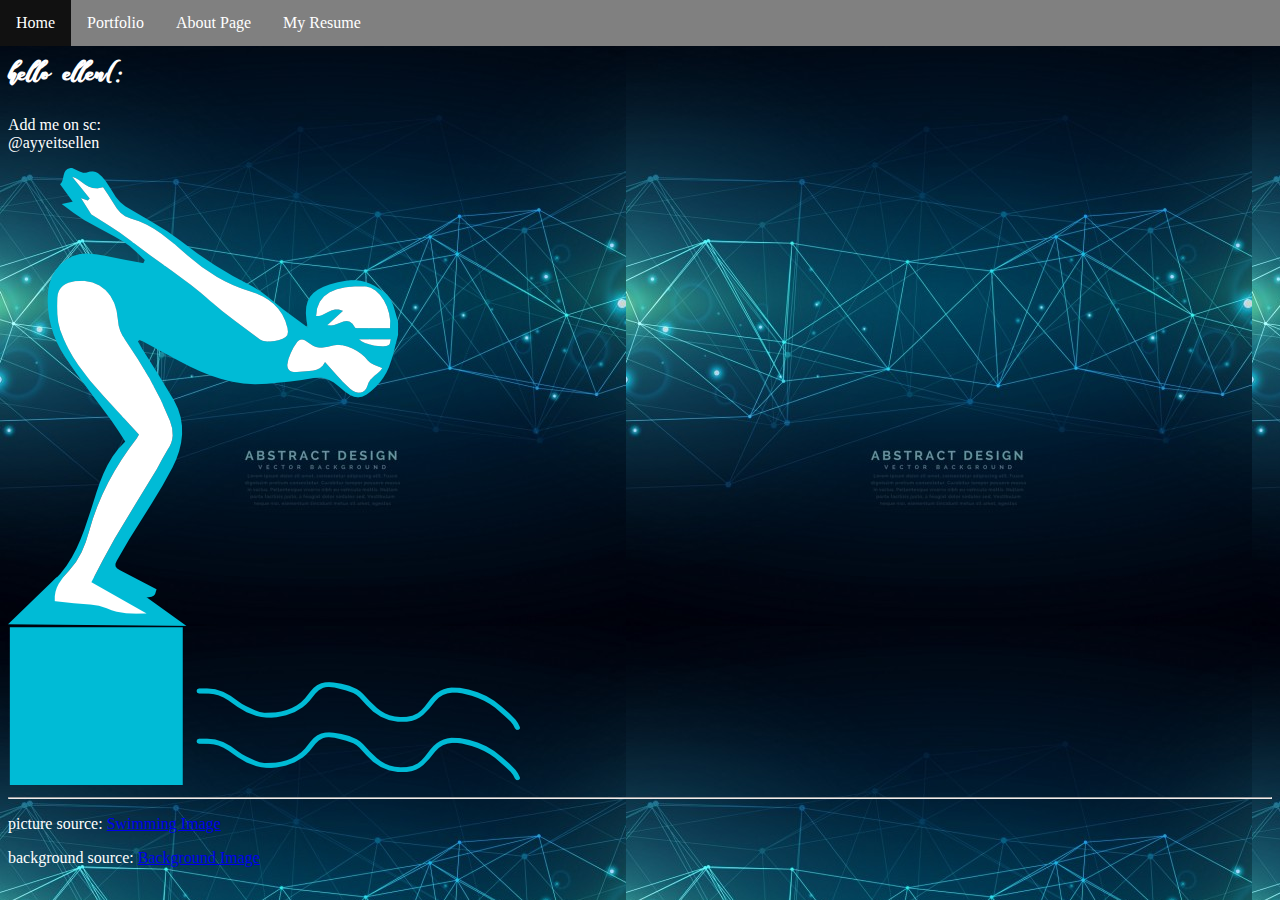
==== index.html @ 1dd8c4ac "Initial commit" ====
<!doctype html>
<html lang="en">
    <head>
        <title>Home</title>
        <link rel="stylesheet" href="style.css" type="text/css">
     </head>
    <body>
        <ul id="nav">
            <li><a href="index.html">Home</a></li>
            <li><a href="portfolio.html">Portfolio</a></li>
            <li><a href="about.html">About Page</a></li>
            <li><a href="resume.html"> My Resume</a></li>
        </ul>
        <h1>hello ellen(:</h1>
        <p> Add me on sc: <br>
        @ayyeitsellen </p>
        <img src="images/swimming.jpg">
        <hr>
        <p>picture source: <a href= "http://cliparting.com/wp-content/uploads/2016/07/Swimming-clip-art-pictures-free-clipart-images-2.jpg" target=_"blank">Swimming Image</a></p>
        <p>background source: <a href="https://image.freepik.com/free-vector/futuristic-background-with-dots-and-lines_1017-7140.jpg" target="_blank">Background Image</a></p>
    </body>
</html>
---- style.css ----
@font-face{
    font-family: Ellen;
    src:url(fonts/calligrap.otf);
}
body{
    background-image: url(images/abstract.jpg);
    background-color:#647262;
    color: white;
}
h1{
    font-family: "Ellen", sans-serif;
}
#intro{
   float: left;
}
#nav{
    list-style-type: none;
    margin: -8px;
    padding: 0;
    overflow: hidden;
    background-color: grey;
}
#nav li {
    float: left;
}

#nav li a {
    display: block;
    color: white;
    text-align: left;
    padding: 14px 16px;
    text-decoration: none;
}
#nav li a:hover {
    background-color: #111;
}
#nav li a:active {
    background-color: grey;
    color: black;
}
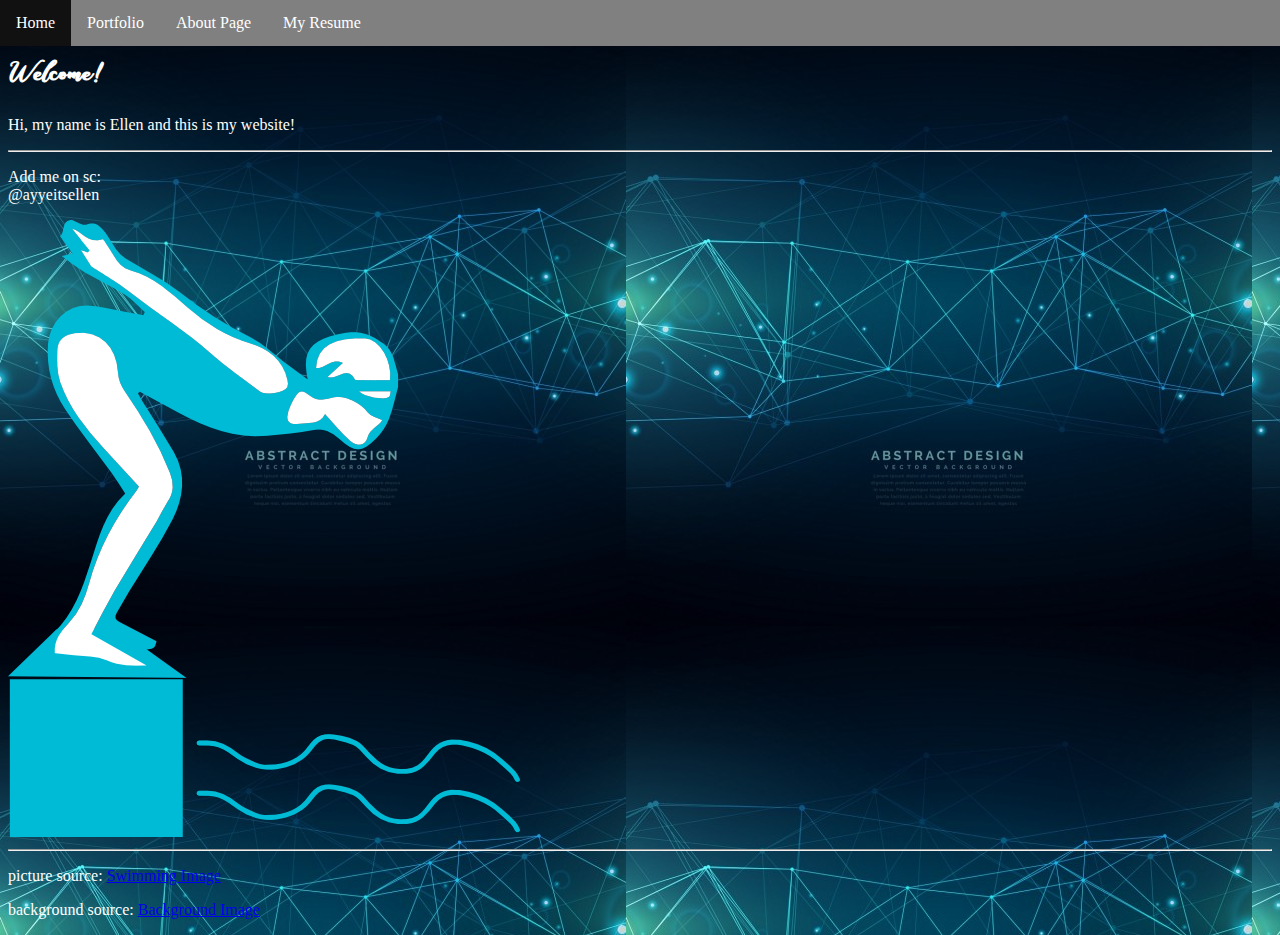
==== commit a1a65a92: "update" ====
--- a/index.html
+++ b/index.html
@@ -11,7 +11,9 @@
             <li><a href="about.html">About Page</a></li>
             <li><a href="resume.html"> My Resume</a></li>
         </ul>
-        <h1>hello ellen(:</h1>
+        <h1>Welcome! </h1>
+        <p>Hi, my name is Ellen and this is my website!</p>
+        <hr>
         <p> Add me on sc: <br>
         @ayyeitsellen </p>
         <img src="images/swimming.jpg">
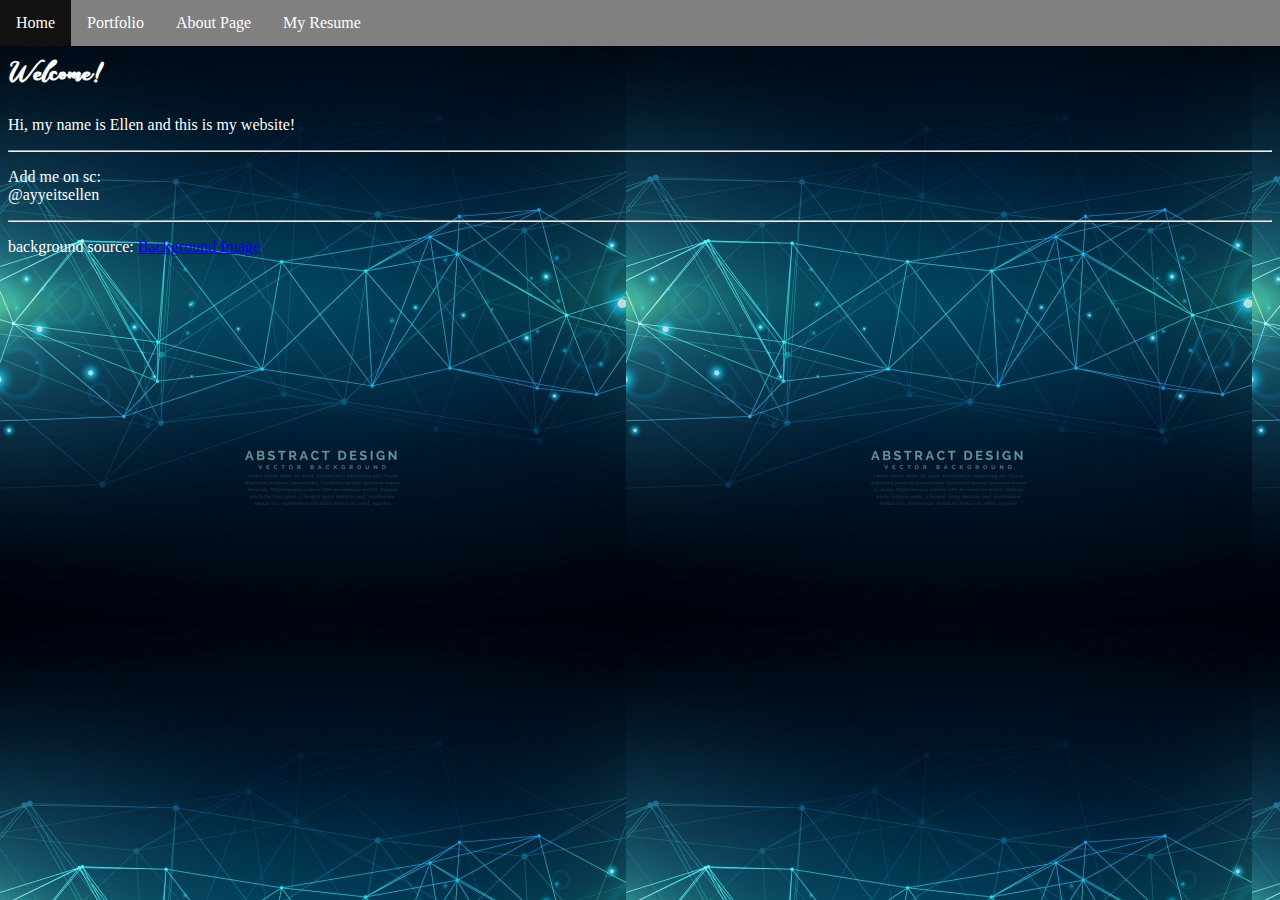
==== commit 582ea912: "update" ====
--- a/index.html
+++ b/index.html
@@ -16,9 +16,9 @@
         <hr>
         <p> Add me on sc: <br>
         @ayyeitsellen </p>
-        <img src="images/swimming.jpg">
+
         <hr>
-        <p>picture source: <a href= "http://cliparting.com/wp-content/uploads/2016/07/Swimming-clip-art-pictures-free-clipart-images-2.jpg" target=_"blank">Swimming Image</a></p>
+      
         <p>background source: <a href="https://image.freepik.com/free-vector/futuristic-background-with-dots-and-lines_1017-7140.jpg" target="_blank">Background Image</a></p>
     </body>
 </html>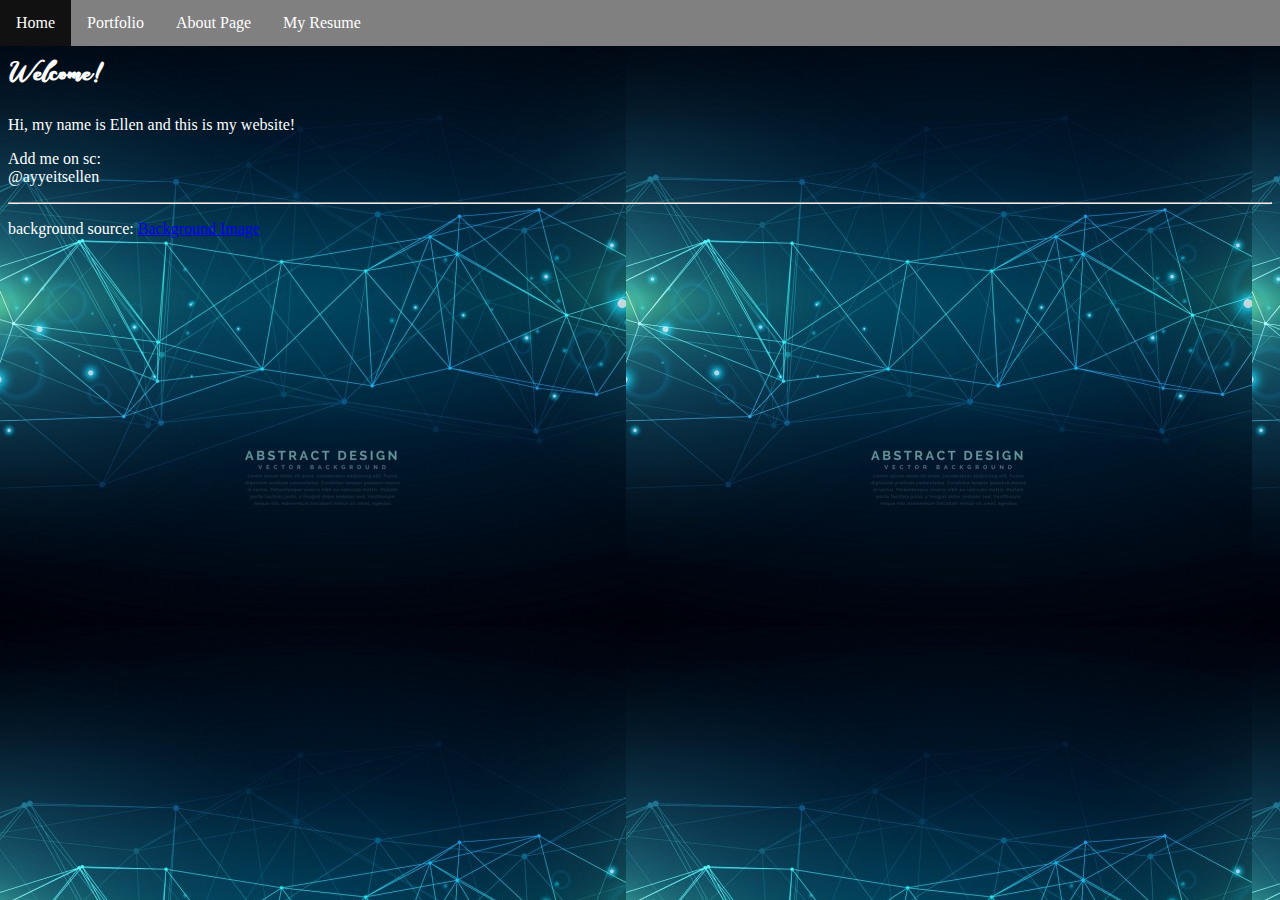
==== commit 74cf7df9: "update" ====
--- a/index.html
+++ b/index.html
@@ -13,7 +13,7 @@
         </ul>
         <h1>Welcome! </h1>
         <p>Hi, my name is Ellen and this is my website!</p>
-        <hr>
+     
         <p> Add me on sc: <br>
         @ayyeitsellen </p>
 
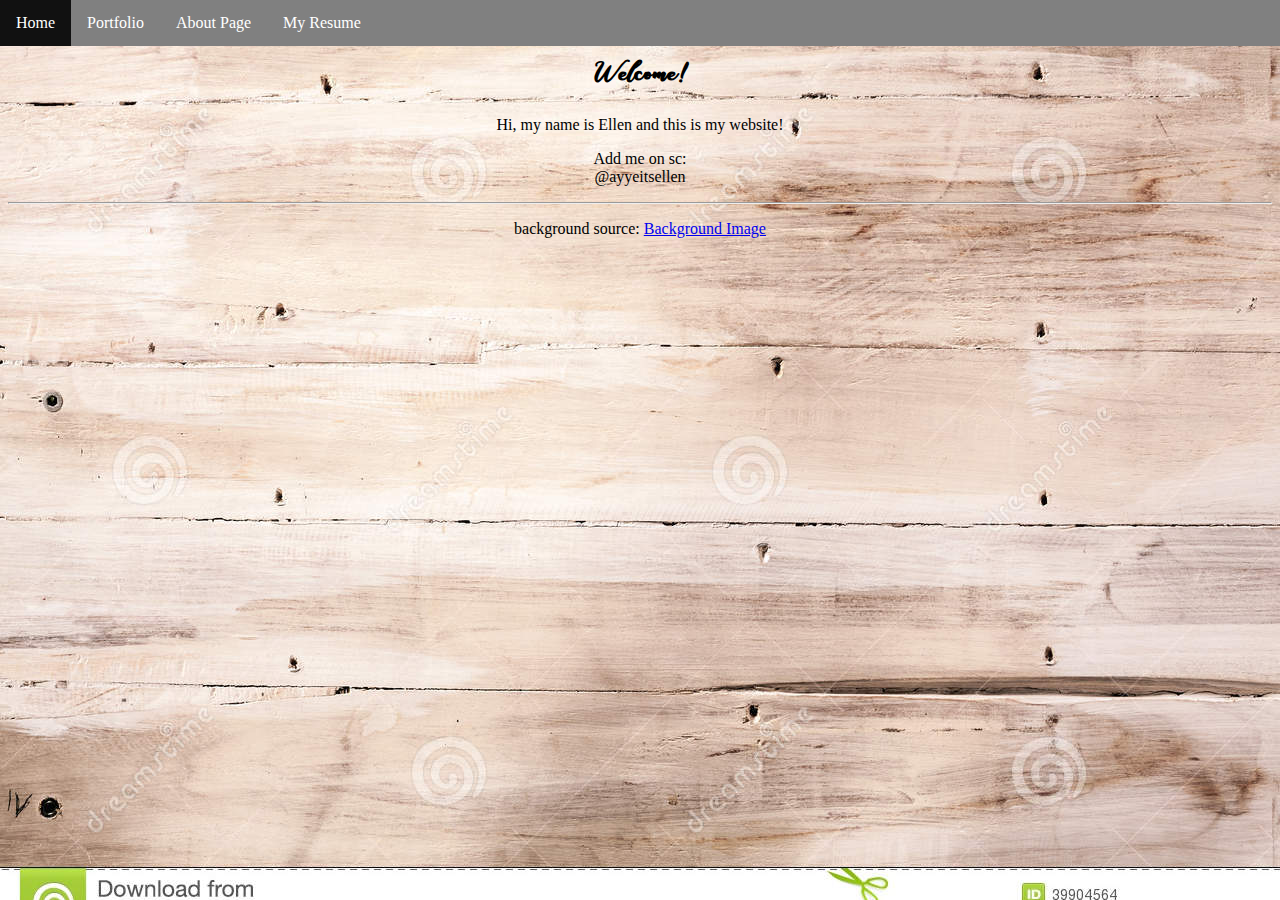
==== commit 61d1a21d: "update" ====
--- a/index.html
+++ b/index.html
@@ -5,6 +5,18 @@
         <link rel="stylesheet" href="style.css" type="text/css">
      </head>
     <body>
+         <style>
+            body{
+                text-align:center;
+            }
+             body{
+    background-image: url(images/board.jpg);
+    color: white;
+}
+h1,p1,p{ 
+    color:black;
+}
+        </style>
         <ul id="nav">
             <li><a href="index.html">Home</a></li>
             <li><a href="portfolio.html">Portfolio</a></li>
@@ -19,6 +31,6 @@
 
         <hr>
       
-        <p>background source: <a href="https://image.freepik.com/free-vector/futuristic-background-with-dots-and-lines_1017-7140.jpg" target="_blank">Background Image</a></p>
+        <p>background source: <a href="https://thumbs.dreamstime.com/z/faded-vintage-wooden-background-texture-architectural-weathered-rustic-boards-dotted-small-nails-39904564.jpg" target="_blank">Background Image</a></p>
     </body>
 </html>--- a/style.css
+++ b/style.css
@@ -2,11 +2,7 @@
     font-family: Ellen;
     src:url(fonts/calligrap.otf);
 }
-body{
-    background-image: url(images/abstract.jpg);
-    background-color:#647262;
-    color: white;
-}
+
 h1{
     font-family: "Ellen", sans-serif;
 }
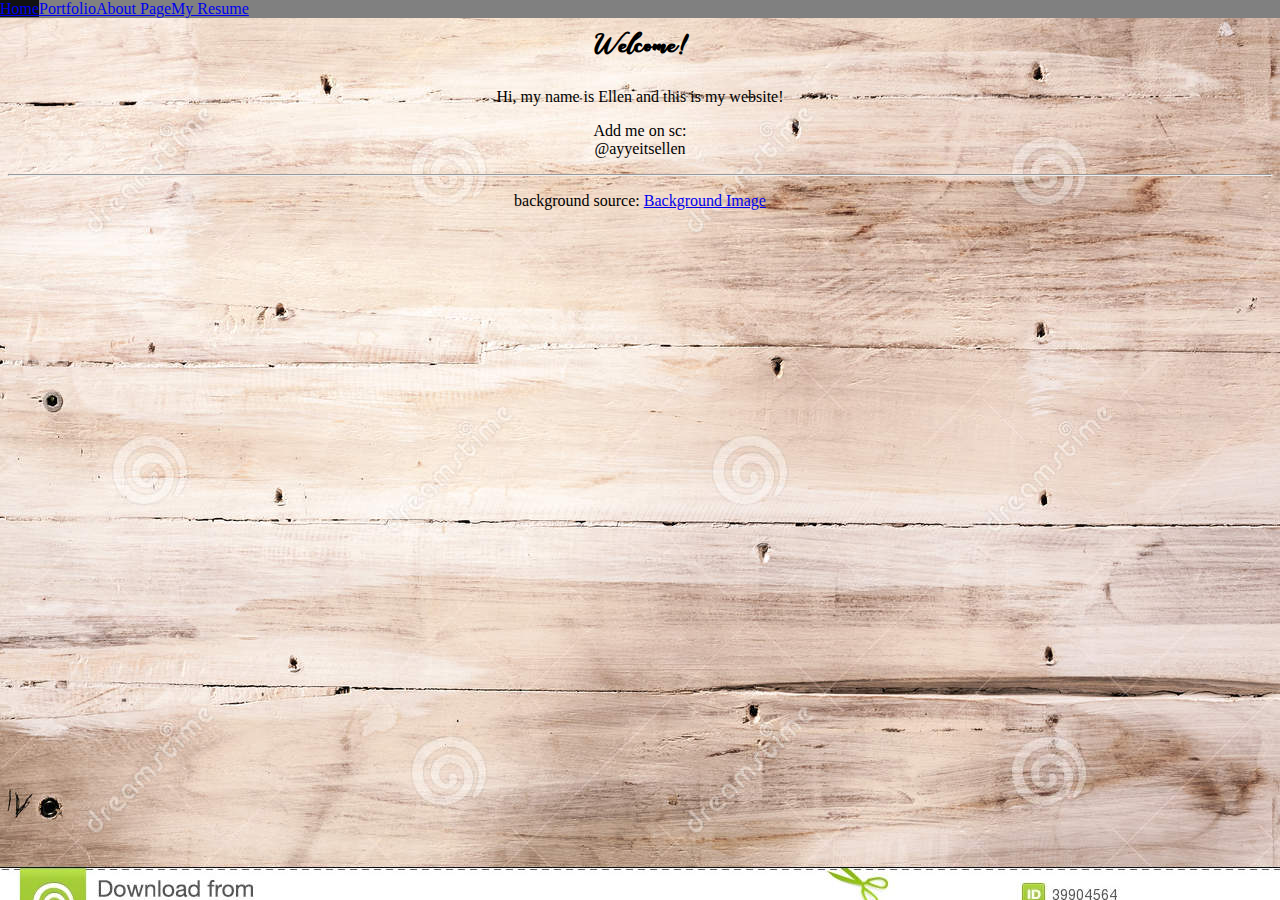
==== commit a0e2467a: "update" ====
--- a/index.html
+++ b/index.html
@@ -6,9 +6,7 @@
      </head>
     <body>
          <style>
-            body{
-                text-align:center;
-            }
+            
              body{
     background-image: url(images/board.jpg);
     color: white;
--- a/style.css
+++ b/style.css
@@ -2,7 +2,6 @@
     font-family: Ellen;
     src:url(fonts/calligrap.otf);
 }
-
 h1{
     font-family: "Ellen", sans-serif;
 }
@@ -20,17 +19,13 @@
     float: left;
 }
 
-#nav li a {
-    display: block;
-    color: white;
-    text-align: left;
-    padding: 14px 16px;
-    text-decoration: none;
-}
 #nav li a:hover {
     background-color: #111;
 }
 #nav li a:active {
     background-color: grey;
     color: black;
+}
+body{
+    text-align:center;
 }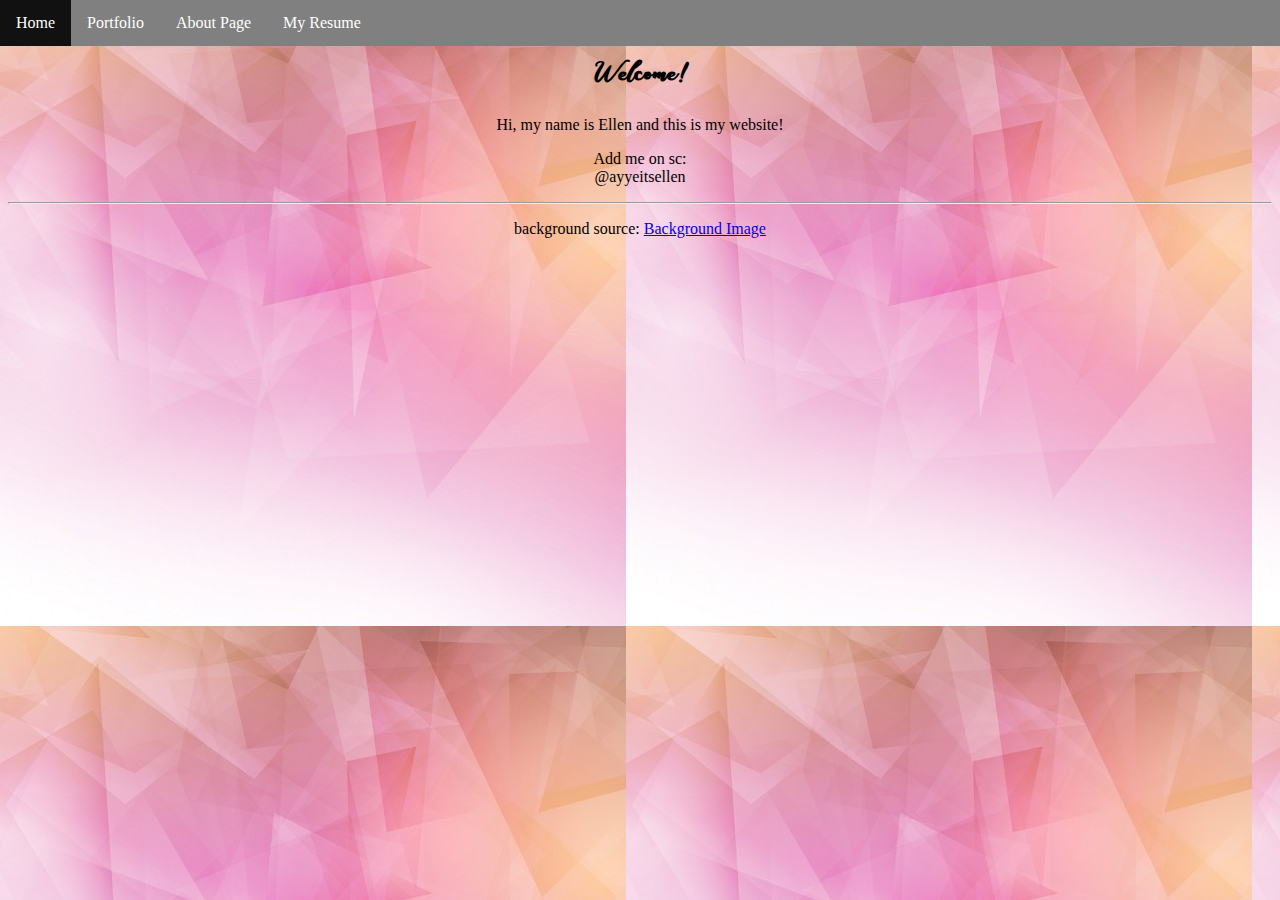
==== commit b07d8967: "update" ====
--- a/index.html
+++ b/index.html
@@ -3,18 +3,20 @@
     <head>
         <title>Home</title>
         <link rel="stylesheet" href="style.css" type="text/css">
-     </head>
-    <body>
-         <style>
+        <link rel="stylesheet" href="about-style.css" type="text/css">
+        <style>
             
              body{
-    background-image: url(images/board.jpg);
+    background-image: url(images/backgroundd.jpg);
     color: white;
 }
 h1,p1,p{ 
     color:black;
 }
         </style>
+     </head>
+    <body>
+         
         <ul id="nav">
             <li><a href="index.html">Home</a></li>
             <li><a href="portfolio.html">Portfolio</a></li>
@@ -28,7 +30,6 @@
         @ayyeitsellen </p>
 
         <hr>
-      
-        <p>background source: <a href="https://thumbs.dreamstime.com/z/faded-vintage-wooden-background-texture-architectural-weathered-rustic-boards-dotted-small-nails-39904564.jpg" target="_blank">Background Image</a></p>
+        <p>background source: <a href="https://image.freepik.com/free-vector/abstract-background-with-a-geometric-design_1048-3422.jpg" target="_blank">Background Image</a></p>
     </body>
 </html>--- a/about-style.css
+++ b/about-style.css
@@ -0,0 +1,52 @@
+@font-face{
+    font-family: Ellen;
+    src:url(fonts/calligrap.otf);
+}
+h1, th, h2{
+    font-family: "Ellen", sans-serif;
+}
+@font-face{ 
+    font-family: hehe;
+    src:url(fonts/manksa.otf);
+}
+h3{ 
+    font-family:"hehe", sans-serif;
+}
+ #nav { 
+    list-style-type: none;
+    margin: -8px;
+    padding: 0;
+    overflow: hidden;
+    background-color: grey;
+}
+#nav li {
+    float:left;
+}
+#nav li a {
+    display: block;
+    color: white;
+    text-align: center;
+    padding: 14px 16px;
+    text-decoration: none;
+}
+#nav li a:hover {
+    background-color: #111;
+}
+#nav li a:active {
+    background-color: grey;
+    color: black;
+}
+body{
+    background-image: url(images/background.jpg);
+    background-color:#e3f774;
+    color: white;
+}
+table{
+    margin:auto;
+}
+ol{
+    width:180px;
+    margin:auto;
+}
+
+
